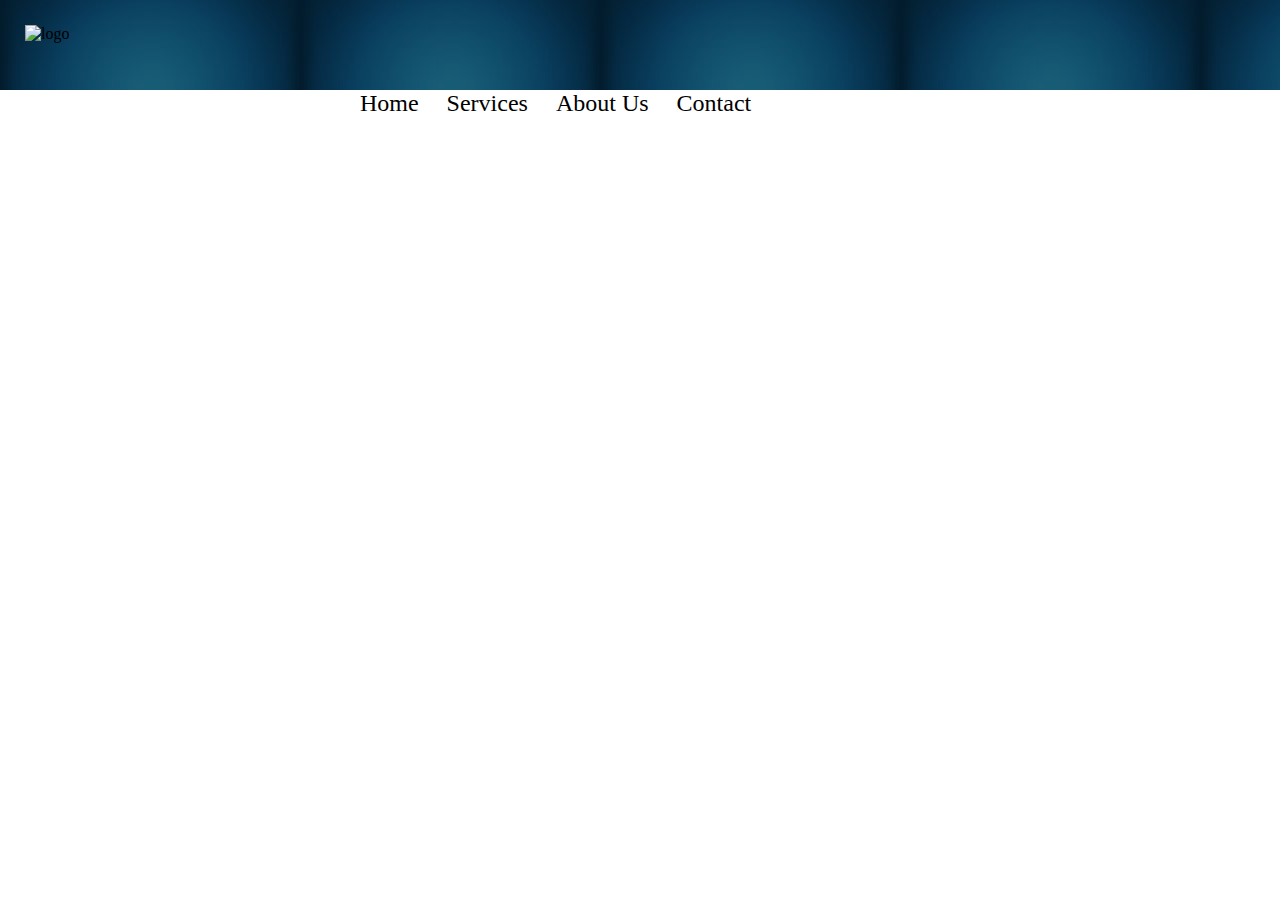
==== intex.html @ 15ef857d "start" ====
<html>
    <head>
        <title> Samsthithi</title>
        <link rel="stylesheet" href="./style.css">
    </head>
    <body>
        <header style="height: 80px;width: 200cm;padding: 5;">
            <img src="https://encrypted-tbn0.gstatic.com/images?q=tbn:ANd9GcSClb7zVeBE44CBdC0AmbSOzpnJiOnuClPv6g&usqp=CAU" alt="logo">
        </header>
            <header style="font-size: x-large;">

            <div class="main">
                
                <ul>
                    <li class="active"><a href="#">Home</a></li>
                    <li><a href="#">Services</a></li>
                    <li><a href="#">About Us</a></li>
                    <li><a href="#">Contact</a></li>
                </ul>
            </div>
        </header>
        
    
    </body>
</html>
---- style.css ----
*{
    margin: 0;
    padding: 0;
}
header{
    background-image:linear-gradient(rgba(0,0,0,0.5),rgba(0,0,0,0.5)), url(./images/images_header.jpg);
    height: auto;
    background-size: auto;
    text-decoration: double;
}
ul{
float: right;
margin-right: 10mm;
text-shadow: 0.5;
}
.main{
    max-width: 800px;
}
ul li{
    display: inline-block;
}
ul li a{
    text-decoration: none;
    color:black;
    padding: 10px;
    font-display: bold;
    transition: 0.8s ease;
    border: 1px solid transparent;
}
ul li a:hover{
background-color: rgb(249, 249, 250);
color: rgb(0, 0, 0);
}
img{
    padding: 20px;
}
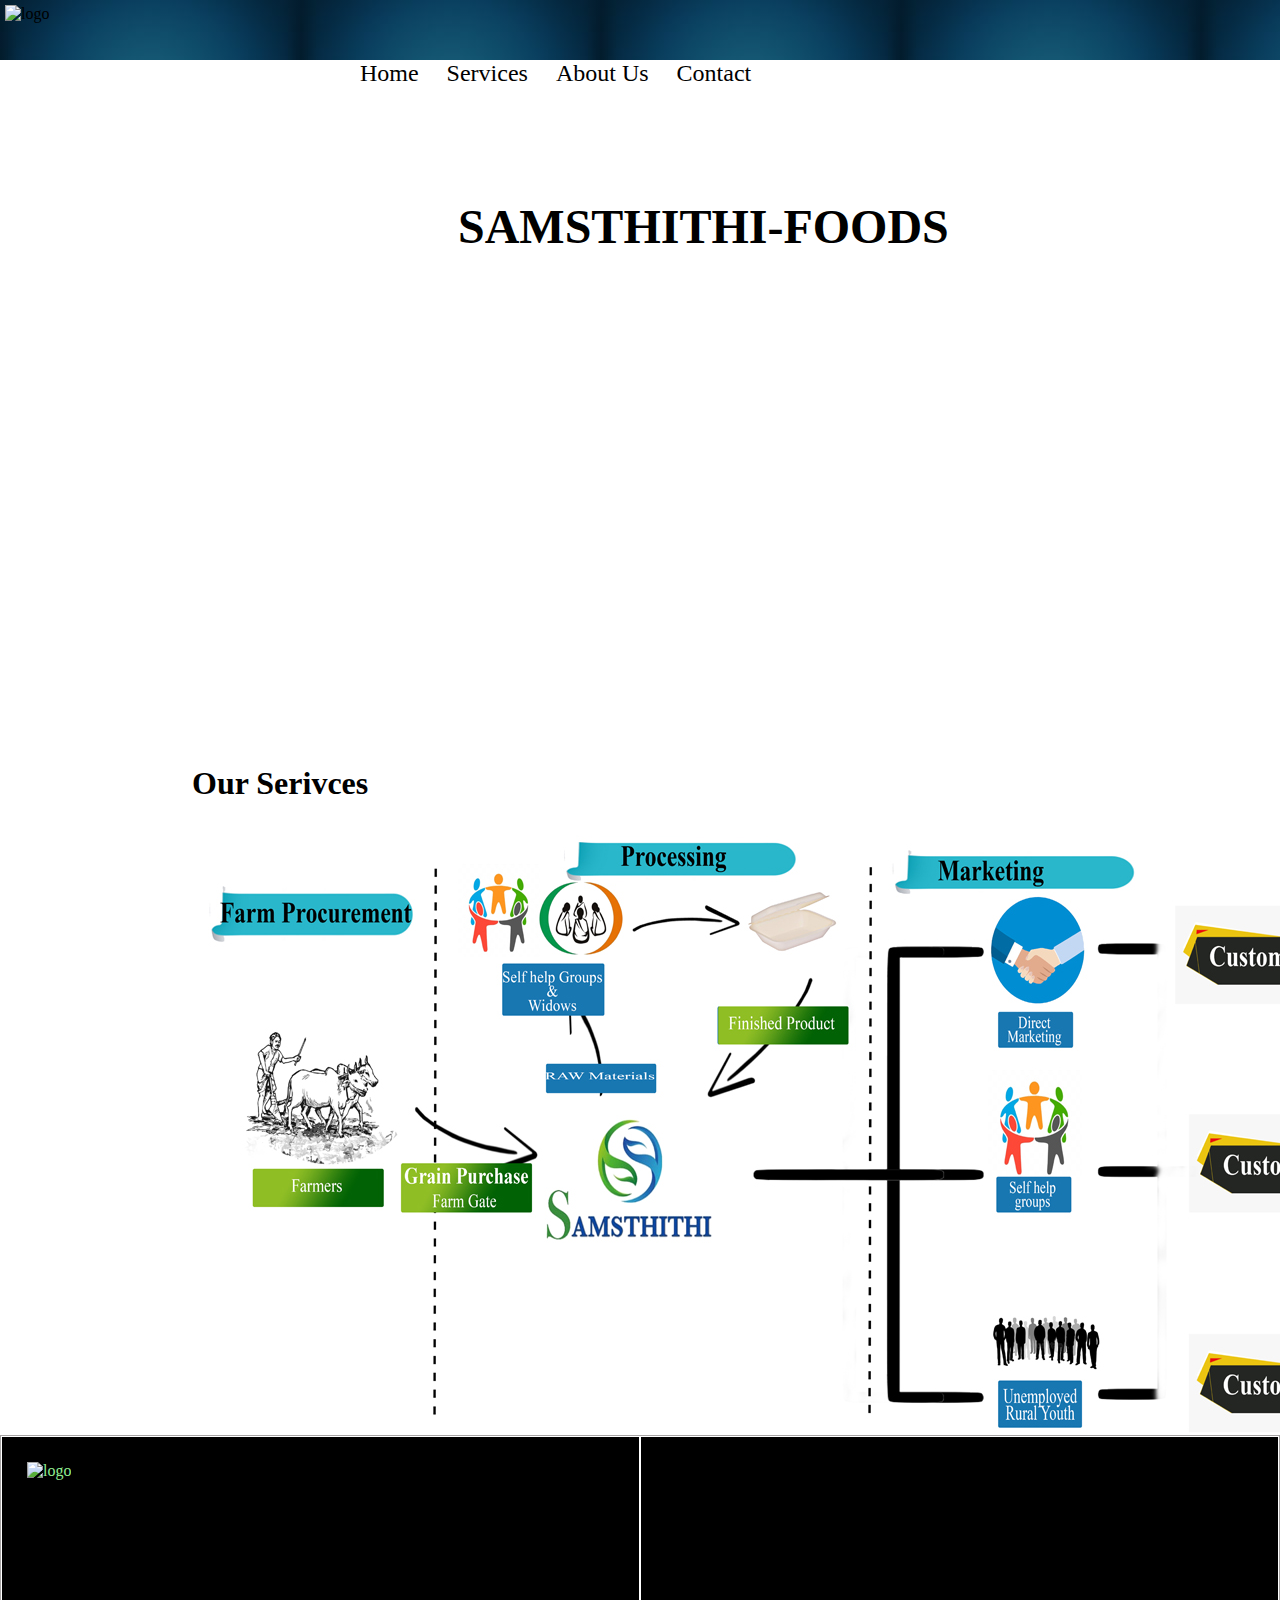
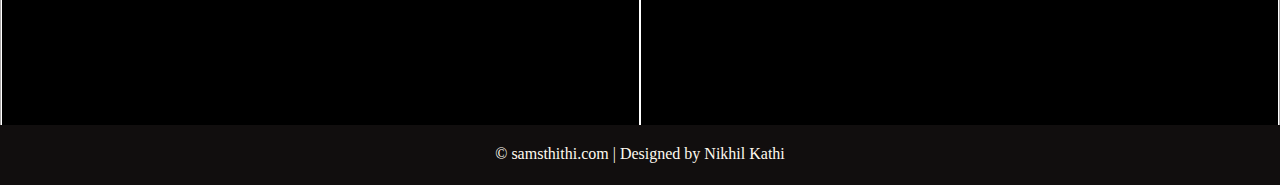
==== commit a16b513e: "okie" ====
--- a/intex.html
+++ b/intex.html
@@ -4,7 +4,7 @@
         <link rel="stylesheet" href="./style.css">
     </head>
     <body>
-        <header style="height: 80px;width: 200cm;padding: 5;">
+        <header style="height: 50px;padding: 5;">
             <img src="https://encrypted-tbn0.gstatic.com/images?q=tbn:ANd9GcSClb7zVeBE44CBdC0AmbSOzpnJiOnuClPv6g&usqp=CAU" alt="logo">
         </header>
             <header style="font-size: x-large;">
@@ -12,14 +12,49 @@
             <div class="main">
                 
                 <ul>
-                    <li class="active"><a href="#">Home</a></li>
-                    <li><a href="#">Services</a></li>
+                    <li class="active"><a href="#home">Home</a></li>
+                    <li><a href="#service">Services</a></li>
                     <li><a href="#">About Us</a></li>
                     <li><a href="#">Contact</a></li>
                 </ul>
             </div>
+        
+            <div id="home" class="title">
+                <h1 >SAMSTHITHI-FOODS</h1>
+            </div>
         </header>
         
+        <div class="slide_frame">
+            <div class="slide_images">
+                <div class="img_contanier">
+                    <img src="./images/scroll1.jpg" alt="">
+                </div>
+                <div class="img_contanier">
+                    <img src="./images/scroll2.jpg" alt="">
+                </div>    
+            </div>
+
+        </div>
+
+        <div id="service" class="services">
+            <h1 >
+                Our Serivces
+            </h1>
+        </div>
+        <div class="serviceimg">
+            <img src="./images/our service img.jpg" alt="">
+        </div>
+    <div class="footer">
+        <div class="fotter-content">
+            <div class="fotter-section about">
+            <img style="padding: 25px;" src="https://encrypted-tbn0.gstatic.com/images?q=tbn:ANd9GcSClb7zVeBE44CBdC0AmbSOzpnJiOnuClPv6g&usqp=CAU" alt="logo">
+            </div>
+            <div class="fotter-section contact"></div>
+        </div>
+        <div class="fotter-bottom">
+            &copy; samsthithi.com | Designed by Nikhil Kathi
+        </div>
+    </div>
     
     </body>
 </html>--- a/style.css
+++ b/style.css
@@ -2,11 +2,55 @@
     margin: 0;
     padding: 0;
 }
+html,body{
+    scroll-behavior: smooth;
+    height: 100%;
+}
 header{
     background-image:linear-gradient(rgba(0,0,0,0.5),rgba(0,0,0,0.5)), url(./images/images_header.jpg);
-    height: auto;
+    height:auto;
     background-size: auto;
     text-decoration: double;
+}
+.slideframe{
+    box-sizing: border-box;
+    overflow: hidden;
+    height: 100px;
+    margin-top: 30px;
+    /* position: fixed; */
+}
+@-webkit-keyframes slide_animation{
+    0% {left: 0px;}
+    10% {left: 0px;}
+    20% {left: 1000px;}
+    30% {left: 1000px;}
+    40% {left: 2000px;}
+    50% {left: 2000px;}
+    60% {left: 2000px;}
+    70% {left: 1000px;}
+    80% {left: 1000px;}
+    90% {left: 0px;}
+    100% {left: 0px;}
+}
+.slide_images{
+    /* display: flex; */
+    width: 50%;
+    height: 100px;
+    margin: 0 0 0 -1400px;
+    position: relative;
+    -webkit-animation-name: slide_animation;
+    -webkit-animation-duration: 10s;
+    -webkit-animation-iteration-count: infinite;
+    -webkit-animation-direction: alternate;
+    -webkit-animation-play-state: running;
+
+}
+.img_contanier{
+    margin-top: 50mm;
+    height: 200px;
+    width: 50px;
+    position: relative;
+    float:left;
 }
 ul{
 float: right;
@@ -28,9 +72,59 @@
     border: 1px solid transparent;
 }
 ul li a:hover{
-background-color: rgb(249, 249, 250);
-color: rgb(0, 0, 0);
+background-color: rgb(7, 7, 7);
+color: rgb(255, 255, 255);
 }
-img{
+/* img{
     padding: 20px;
-}+} */
+.title{
+    position: absolute;
+    top: 50mm;
+    size: 40px;
+    margin-right: 25%;
+    margin-left: 35%;
+    padding: 10px;
+}
+.services{
+  height: 70px;
+  width: 70%;
+  margin-top: 16cm;
+  margin-left: auto;
+  margin-right: auto;
+}
+
+.serviceimg{
+    position: relative;
+    /* display: block; */
+    width: 70%;
+    margin-right: auto;
+    margin-left: auto;
+
+}
+/* fotter */
+.footer{
+    background-color: black;
+    color: lightgreen;
+    height: 350px;
+    position: relative;
+}
+.footer .fotter-bottom{
+    background-color: rgb(17, 14, 14);
+    color: floralwhite;
+    text-align: center;
+    bottom: 0px;
+    height: 40px;
+    width: 100%;
+    position: absolute;
+    padding-top: 20px;
+}
+.footer .fotter-content{
+    border: 1px solid rgb(167, 164, 164);
+    height: 300px;
+    display: flex;
+}
+.footer .fotter-content .fotter-section{
+    flex: 1;
+    border: 1px solid white;
+}
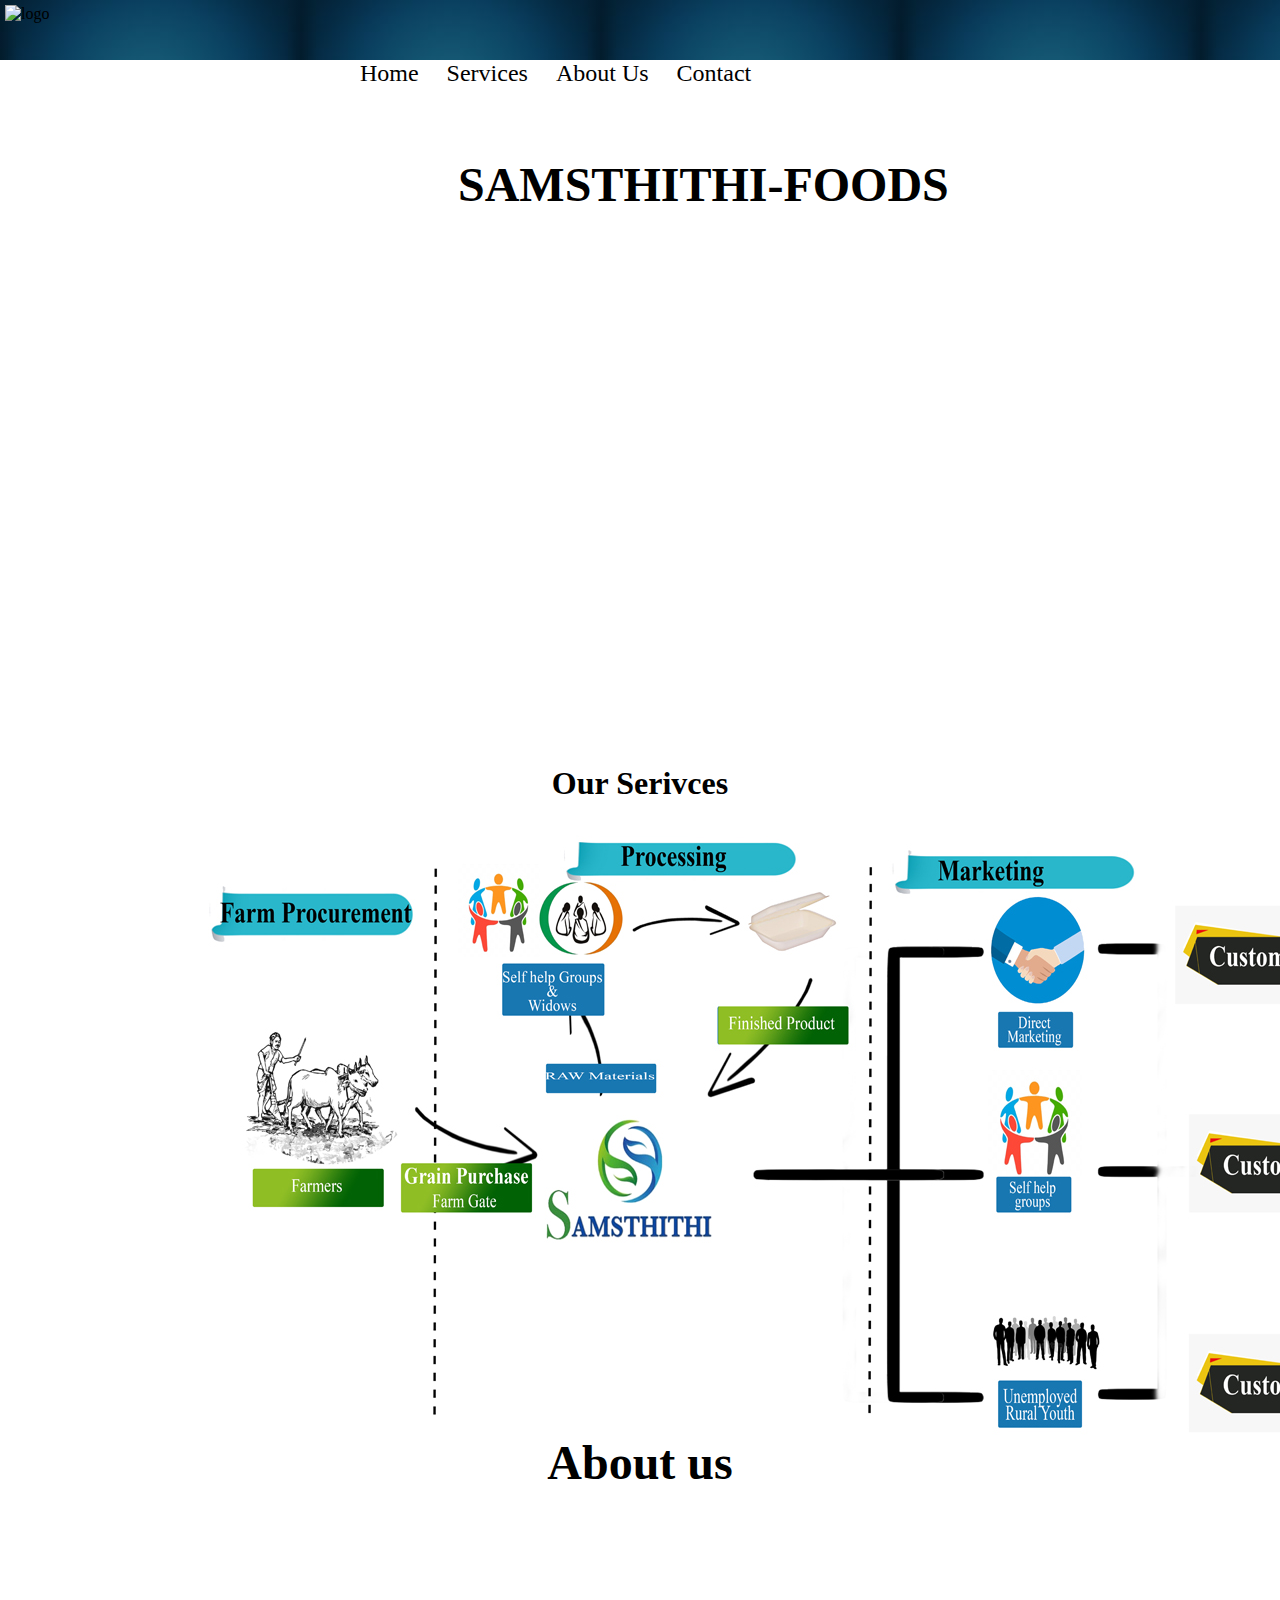
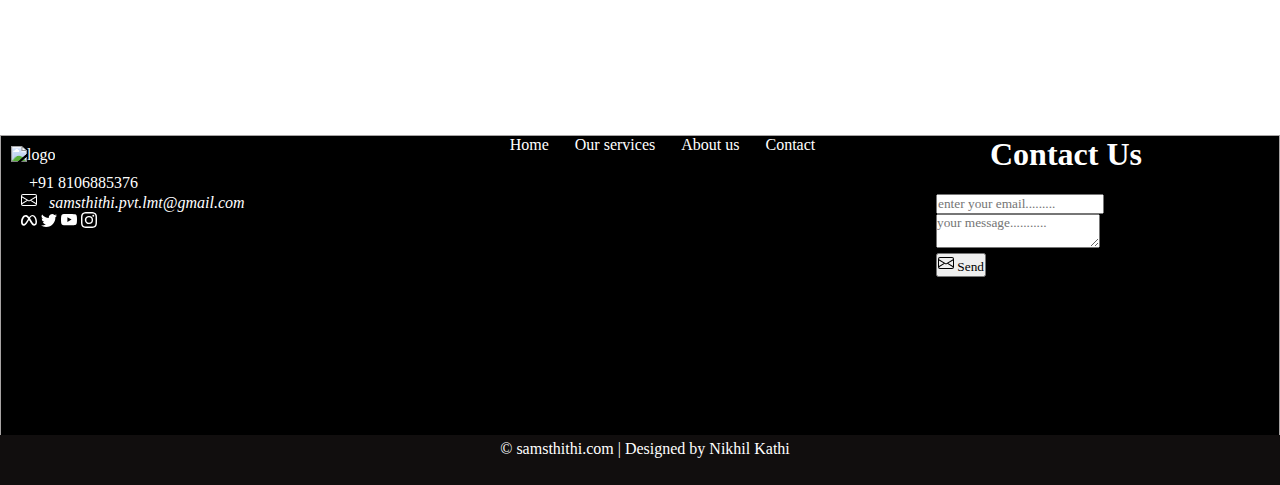
==== commit 119da19b: "okie" ====
--- a/intex.html
+++ b/intex.html
@@ -1,26 +1,27 @@
 <html>
     <head>
         <title> Samsthithi</title>
-        <link rel="stylesheet" href="./style.css">
+        <link rel="stylesheet" href="./style.css">     
+        <link rel="stylesheet" href="https://cdn.jsdelivr.net/npm/bootstrap@4.6.1/dist/css/bootstrap.min.css" integrity="sha384-zCbKRCUGaJDkqS1kPbPd7TveP5iyJE0EjAuZQTgFLD2ylzuqKfdKlfG/eSrtxUkn" crossorigin="anonymous">
     </head>
     <body>
         <header style="height: 50px;padding: 5;">
-            <img src="https://encrypted-tbn0.gstatic.com/images?q=tbn:ANd9GcSClb7zVeBE44CBdC0AmbSOzpnJiOnuClPv6g&usqp=CAU" alt="logo">
+            <img id="home" src="https://encrypted-tbn0.gstatic.com/images?q=tbn:ANd9GcSClb7zVeBE44CBdC0AmbSOzpnJiOnuClPv6g&usqp=CAU" alt="logo">
         </header>
-            <header style="font-size: x-large;">
+        <header style="font-size: x-large;">
 
             <div class="main">
                 
                 <ul>
                     <li class="active"><a href="#home">Home</a></li>
                     <li><a href="#service">Services</a></li>
-                    <li><a href="#">About Us</a></li>
-                    <li><a href="#">Contact</a></li>
+                    <li><a href="#about">About Us</a></li>
+                    <li><a href="#contact">Contact</a></li>
                 </ul>
             </div>
         
             <div id="home" class="title">
-                <h1 >SAMSTHITHI-FOODS</h1>
+                <h1 class="font-weight-bold" style="font-size: xxx-large;" >SAMSTHITHI-FOODS</h1>
             </div>
         </header>
         
@@ -44,17 +45,81 @@
         <div class="serviceimg">
             <img src="./images/our service img.jpg" alt="">
         </div>
-    <div class="footer">
+    <div id="about" class="about">
+        <h1 style="font-size: xxx-large;">About us</h1>
+        <p class="badge badge-primary text-wrap">
+            Problem: The problem with small scall business products is how to enter into bigger markets.
+        </p><br>
+        <p class="badge badge-primary text-wrap">
+            Their we are with the solution :- “bridge between small businesses and market”
+        </p>
+    </div>    
+
+        <!-- Fotter -->
+    <footer>
+    <div id="contact" class="footer">
         <div class="fotter-content">
             <div class="fotter-section about">
-            <img style="padding: 25px;" src="https://encrypted-tbn0.gstatic.com/images?q=tbn:ANd9GcSClb7zVeBE44CBdC0AmbSOzpnJiOnuClPv6g&usqp=CAU" alt="logo">
+            <img style="padding: 10px;" src="https://encrypted-tbn0.gstatic.com/images?q=tbn:ANd9GcSClb7zVeBE44CBdC0AmbSOzpnJiOnuClPv6g&usqp=CAU" alt="logo">
+            <div class="contacts-fotter">
+                <span><i class="fas fa-phone"> </i> &nbsp; +91 8106885376</span> <br>
+                <svg xmlns="http://www.w3.org/2000/svg" width="16" height="16" fill="currentColor" class="bi bi-envelope" viewBox="0 0 16 16">
+                    <path d="M0 4a2 2 0 0 1 2-2h12a2 2 0 0 1 2 2v8a2 2 0 0 1-2 2H2a2 2 0 0 1-2-2V4Zm2-1a1 1 0 0 0-1 1v.217l7 4.2 7-4.2V4a1 1 0 0 0-1-1H2Zm13 2.383-4.708 2.825L15 11.105V5.383Zm-.034 6.876-5.64-3.471L8 9.583l-1.326-.795-5.64 3.47A1 1 0 0 0 2 13h12a1 1 0 0 0 .966-.741ZM1 11.105l4.708-2.897L1 5.383v5.722Z"/>
+                  </svg>
+                <span><i class="bi bi-envelope"> &nbsp; samsthithi.pvt.lmt@gmail.com  </i> </span>
+                
+                <div class="social-media">
+                    <svg xmlns="http://www.w3.org/2000/svg" width="16" height="16" fill="currentColor" class="bi bi-meta" viewBox="0 0 16 16">
+                        <path fill-rule="evenodd" d="M8.217 5.243C9.145 3.988 10.171 3 11.483 3 13.96 3 16 6.153 16.001 9.907c0 2.29-.986 3.725-2.757 3.725-1.543 0-2.395-.866-3.924-3.424l-.667-1.123-.118-.197a54.944 54.944 0 0 0-.53-.877l-1.178 2.08c-1.673 2.925-2.615 3.541-3.923 3.541C1.086 13.632 0 12.217 0 9.973 0 6.388 1.995 3 4.598 3c.319 0 .625.039.924.122.31.086.611.22.913.407.577.359 1.154.915 1.782 1.714Zm1.516 2.224c-.252-.41-.494-.787-.727-1.133L9 6.326c.845-1.305 1.543-1.954 2.372-1.954 1.723 0 3.102 2.537 3.102 5.653 0 1.188-.39 1.877-1.195 1.877-.773 0-1.142-.51-2.61-2.87l-.937-1.565ZM4.846 4.756c.725.1 1.385.634 2.34 2.001A212.13 212.13 0 0 0 5.551 9.3c-1.357 2.126-1.826 2.603-2.581 2.603-.777 0-1.24-.682-1.24-1.9 0-2.602 1.298-5.264 2.846-5.264.091 0 .181.006.27.018Z"/>
+                      </svg>
+                      <svg xmlns="http://www.w3.org/2000/svg" width="16" height="16" fill="currentColor" class="bi bi-twitter" viewBox="0 0 16 16">
+                        <path d="M5.026 15c6.038 0 9.341-5.003 9.341-9.334 0-.14 0-.282-.006-.422A6.685 6.685 0 0 0 16 3.542a6.658 6.658 0 0 1-1.889.518 3.301 3.301 0 0 0 1.447-1.817 6.533 6.533 0 0 1-2.087.793A3.286 3.286 0 0 0 7.875 6.03a9.325 9.325 0 0 1-6.767-3.429 3.289 3.289 0 0 0 1.018 4.382A3.323 3.323 0 0 1 .64 6.575v.045a3.288 3.288 0 0 0 2.632 3.218 3.203 3.203 0 0 1-.865.115 3.23 3.23 0 0 1-.614-.057 3.283 3.283 0 0 0 3.067 2.277A6.588 6.588 0 0 1 .78 13.58a6.32 6.32 0 0 1-.78-.045A9.344 9.344 0 0 0 5.026 15z"/>
+                      </svg>
+                      <svg xmlns="http://www.w3.org/2000/svg" width="16" height="16" fill="currentColor" class="bi bi-youtube" viewBox="0 0 16 16">
+                        <path d="M8.051 1.999h.089c.822.003 4.987.033 6.11.335a2.01 2.01 0 0 1 1.415 1.42c.101.38.172.883.22 1.402l.01.104.022.26.008.104c.065.914.073 1.77.074 1.957v.075c-.001.194-.01 1.108-.082 2.06l-.008.105-.009.104c-.05.572-.124 1.14-.235 1.558a2.007 2.007 0 0 1-1.415 1.42c-1.16.312-5.569.334-6.18.335h-.142c-.309 0-1.587-.006-2.927-.052l-.17-.006-.087-.004-.171-.007-.171-.007c-1.11-.049-2.167-.128-2.654-.26a2.007 2.007 0 0 1-1.415-1.419c-.111-.417-.185-.986-.235-1.558L.09 9.82l-.008-.104A31.4 31.4 0 0 1 0 7.68v-.123c.002-.215.01-.958.064-1.778l.007-.103.003-.052.008-.104.022-.26.01-.104c.048-.519.119-1.023.22-1.402a2.007 2.007 0 0 1 1.415-1.42c.487-.13 1.544-.21 2.654-.26l.17-.007.172-.006.086-.003.171-.007A99.788 99.788 0 0 1 7.858 2h.193zM6.4 5.209v4.818l4.157-2.408L6.4 5.209z"/>
+                      </svg>
+                      <svg xmlns="http://www.w3.org/2000/svg" width="16" height="16" fill="currentColor" class="bi bi-instagram" viewBox="0 0 16 16">
+                        <path d="M8 0C5.829 0 5.556.01 4.703.048 3.85.088 3.269.222 2.76.42a3.917 3.917 0 0 0-1.417.923A3.927 3.927 0 0 0 .42 2.76C.222 3.268.087 3.85.048 4.7.01 5.555 0 5.827 0 8.001c0 2.172.01 2.444.048 3.297.04.852.174 1.433.372 1.942.205.526.478.972.923 1.417.444.445.89.719 1.416.923.51.198 1.09.333 1.942.372C5.555 15.99 5.827 16 8 16s2.444-.01 3.298-.048c.851-.04 1.434-.174 1.943-.372a3.916 3.916 0 0 0 1.416-.923c.445-.445.718-.891.923-1.417.197-.509.332-1.09.372-1.942C15.99 10.445 16 10.173 16 8s-.01-2.445-.048-3.299c-.04-.851-.175-1.433-.372-1.941a3.926 3.926 0 0 0-.923-1.417A3.911 3.911 0 0 0 13.24.42c-.51-.198-1.092-.333-1.943-.372C10.443.01 10.172 0 7.998 0h.003zm-.717 1.442h.718c2.136 0 2.389.007 3.232.046.78.035 1.204.166 1.486.275.373.145.64.319.92.599.28.28.453.546.598.92.11.281.24.705.275 1.485.039.843.047 1.096.047 3.231s-.008 2.389-.047 3.232c-.035.78-.166 1.203-.275 1.485a2.47 2.47 0 0 1-.599.919c-.28.28-.546.453-.92.598-.28.11-.704.24-1.485.276-.843.038-1.096.047-3.232.047s-2.39-.009-3.233-.047c-.78-.036-1.203-.166-1.485-.276a2.478 2.478 0 0 1-.92-.598 2.48 2.48 0 0 1-.6-.92c-.109-.281-.24-.705-.275-1.485-.038-.843-.046-1.096-.046-3.233 0-2.136.008-2.388.046-3.231.036-.78.166-1.204.276-1.486.145-.373.319-.64.599-.92.28-.28.546-.453.92-.598.282-.11.705-.24 1.485-.276.738-.034 1.024-.044 2.515-.045v.002zm4.988 1.328a.96.96 0 1 0 0 1.92.96.96 0 0 0 0-1.92zm-4.27 1.122a4.109 4.109 0 1 0 0 8.217 4.109 4.109 0 0 0 0-8.217zm0 1.441a2.667 2.667 0 1 1 0 5.334 2.667 2.667 0 0 1 0-5.334z"/>
+                      </svg>
+                    <!-- <a href="#"><i class="bi bi-meta"></i></a>
+                    <a href="#"><i class="fab fa-instagram"></i></a>
+                    <a href="#"><i class="fab fa-twitter"></i></a>
+                    <a href="#"><i class="fab fa-youtube"></i></a> -->
+                </div>
             </div>
-            <div class="fotter-section contact"></div>
+            </div>
+
+            <div class="fotter-section menu">
+                <ul class="list-group">
+                    <li><a href="#home"></a>Home</li>
+                    <li><a href="#service"></a>Our services</li>
+                    <li><a href="#about"></a>About us</li>
+                    <li><a href="#contact"></a>Contact</li>
+                </ul>
+            </div>
+            <div class="fotter-section contact">
+                <h1>Contact Us</h1>
+                <br>
+                <form action="index.html" method="post" class="form-feedback">
+                    <input type="email" name="email" class="form-control-lg" placeholder="enter your email........."><br>
+                    <textarea name="message" class="form-control-lg" placeholder="your message..........."></textarea><br>
+                    <button type="submit" class="btn btn-success">
+                        <svg xmlns="http://www.w3.org/2000/svg" width="16" height="16" fill="currentColor" class="bi bi-envelope" viewBox="0 0 16 16">
+                            <path d="M0 4a2 2 0 0 1 2-2h12a2 2 0 0 1 2 2v8a2 2 0 0 1-2 2H2a2 2 0 0 1-2-2V4Zm2-1a1 1 0 0 0-1 1v.217l7 4.2 7-4.2V4a1 1 0 0 0-1-1H2Zm13 2.383-4.708 2.825L15 11.105V5.383Zm-.034 6.876-5.64-3.471L8 9.583l-1.326-.795-5.64 3.47A1 1 0 0 0 2 13h12a1 1 0 0 0 .966-.741ZM1 11.105l4.708-2.897L1 5.383v5.722Z"/>
+                          </svg>
+                        <i class="bi bi-envelope"></i>
+                        Send
+                    </button>
+
+                </form>
+            </div>
+
         </div>
         <div class="fotter-bottom">
             &copy; samsthithi.com | Designed by Nikhil Kathi
         </div>
     </div>
+</footer>
     
     </body>
 </html>--- a/style.css
+++ b/style.css
@@ -1,6 +1,7 @@
 *{
     margin: 0;
     padding: 0;
+    font-family: Playfair Display;
 }
 html,body{
     scroll-behavior: smooth;
@@ -80,7 +81,7 @@
 } */
 .title{
     position: absolute;
-    top: 50mm;
+    top: 39mm;
     size: 40px;
     margin-right: 25%;
     margin-left: 35%;
@@ -102,29 +103,71 @@
     margin-left: auto;
 
 }
+.about{
+    height: 300px;
+    margin-left: auto;
+    margin-right: auto;
+    width: auto;
+}
+.about p{
+
+padding: 10px;
+text-align: center;
+color: rgb(255, 255, 255);
+box-sizing: border-box solid black;
+
+}
+.about h1{
+    margin-left: auto;
+    margin-right: auto;
+    width: fit-content;  
+}
 /* fotter */
 .footer{
     background-color: black;
-    color: lightgreen;
+    color: white;
     height: 350px;
+    bottom: 0;
     position: relative;
 }
 .footer .fotter-bottom{
     background-color: rgb(17, 14, 14);
-    color: floralwhite;
+    /* color: floralwhite; */
     text-align: center;
     bottom: 0px;
     height: 40px;
     width: 100%;
     position: absolute;
-    padding-top: 20px;
+    padding: 5px;
 }
+
 .footer .fotter-content{
     border: 1px solid rgb(167, 164, 164);
     height: 300px;
     display: flex;
 }
+h1{
+    text-align: center;
+    
+}
+.form-feedback{
+    margin-left: 5rem;
+    size: 25px;
+    padding: 3px;
+    
+}
+.form-feedback button{
+    margin-top: 5px;
+}
+.contacts-fotter{
+    margin-left: 20px;
+}
+.footer .fotter-section contact .text-input contact-input{
+height: 10px;
+width: 100px;
+margin-left: 20px;
+}
 .footer .fotter-content .fotter-section{
     flex: 1;
-    border: 1px solid white;
+    /* border: 1px solid white; */
 }
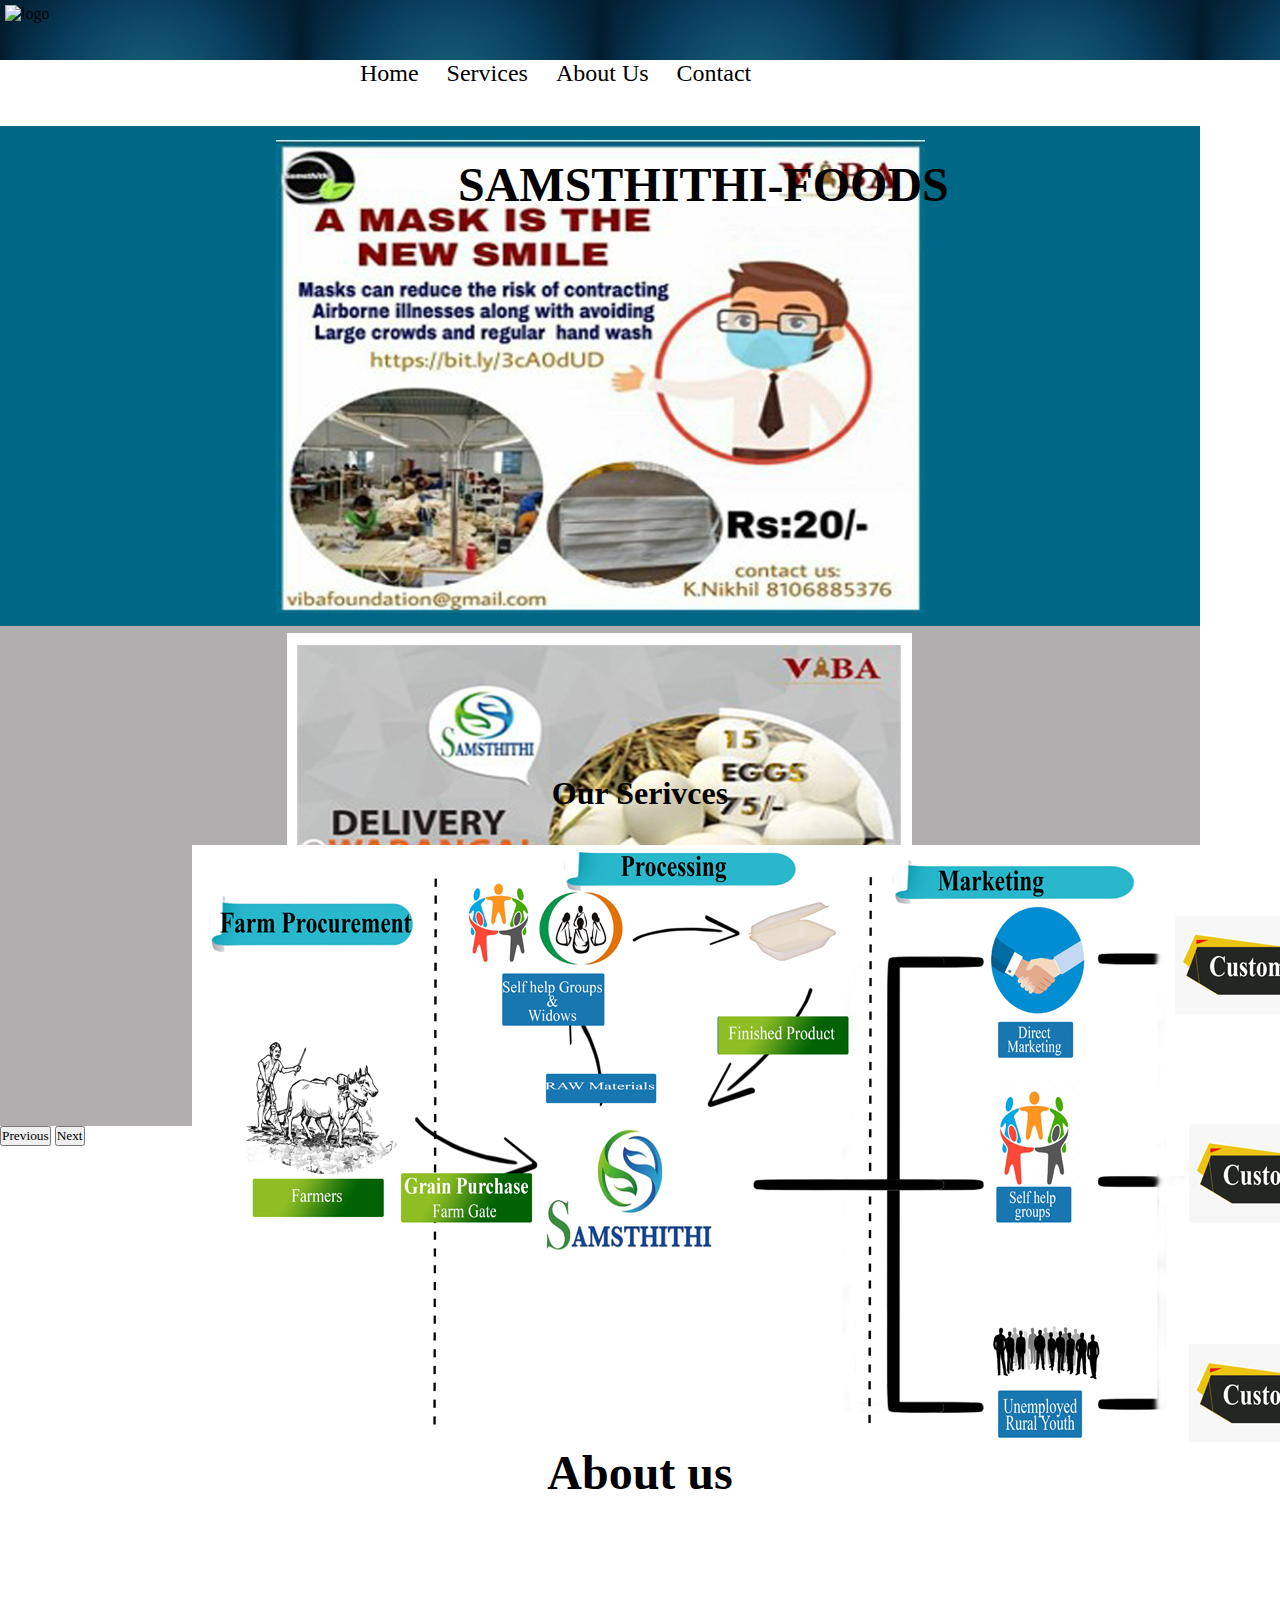
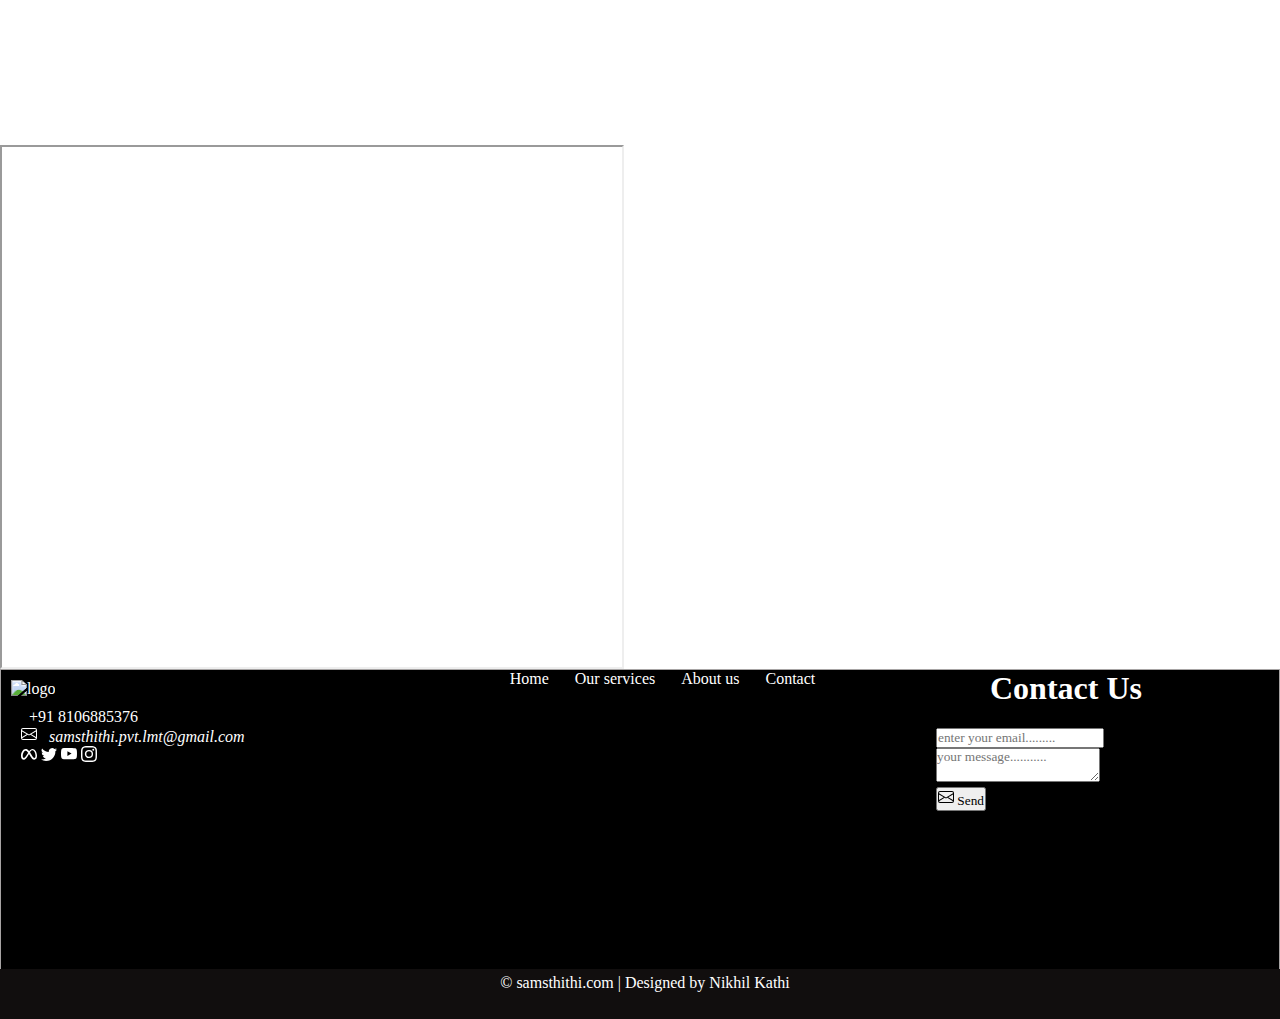
==== commit b54a006f: "okie" ====
--- a/intex.html
+++ b/intex.html
@@ -1,15 +1,22 @@
 <html>
     <head>
         <title> Samsthithi</title>
-        <link rel="stylesheet" href="./style.css">     
+        <link rel="stylesheet" href="./style.css"> 
+        <script src="https://cdn.jsdelivr.net/npm/jquery@3.5.1/dist/jquery.slim.min.js" integrity="sha384-DfXdz2htPH0lsSSs5nCTpuj/zy4C+OGpamoFVy38MVBnE+IbbVYUew+OrCXaRkfj" crossorigin="anonymous"></script>
+<script src="https://cdn.jsdelivr.net/npm/bootstrap@4.6.1/dist/js/bootstrap.bundle.min.js" integrity="sha384-fQybjgWLrvvRgtW6bFlB7jaZrFsaBXjsOMm/tB9LTS58ONXgqbR9W8oWht/amnpF" crossorigin="anonymous"></script>
         <link rel="stylesheet" href="https://cdn.jsdelivr.net/npm/bootstrap@4.6.1/dist/css/bootstrap.min.css" integrity="sha384-zCbKRCUGaJDkqS1kPbPd7TveP5iyJE0EjAuZQTgFLD2ylzuqKfdKlfG/eSrtxUkn" crossorigin="anonymous">
     </head>
     <body>
+        <div class="container-fluid">
+            <div class="row">
+                <div class="col-md-12">
+
+                   
         <header style="height: 50px;padding: 5;">
             <img id="home" src="https://encrypted-tbn0.gstatic.com/images?q=tbn:ANd9GcSClb7zVeBE44CBdC0AmbSOzpnJiOnuClPv6g&usqp=CAU" alt="logo">
         </header>
         <header style="font-size: x-large;">
-
+            
             <div class="main">
                 
                 <ul>
@@ -19,13 +26,51 @@
                     <li><a href="#contact">Contact</a></li>
                 </ul>
             </div>
-        
-            <div id="home" class="title">
-                <h1 class="font-weight-bold" style="font-size: xxx-large;" >SAMSTHITHI-FOODS</h1>
+        </header>
+    </div>
+</div>
+</div>
+    <div class="homepage" style="margin-top: 30px; height: 80;">
+        <div id="home" class="title">
+      <h1 class="font-weight-bold"  style="font-size: xxx-large;" >SAMSTHITHI-FOODS</h1>
+        </div>
+        <div class="container">
+            <div class="row">
+                <div class="col-lg-12">
+                    <div id="carouselExampleIndicators" class="carousel slide" data-ride="carousel">
+                        <ol class="carousel-indicators">
+                          <li data-target="#carouselExampleIndicators" data-slide-to="0" class="active"></li>
+                          <li data-target="#carouselExampleIndicators" data-slide-to="1"></li>
+                        </ol>
+                        <div class="row">
+                            <div class="col-sm-12 col-md-12 mt-5">
+                                <div class="carousel-inner mt-5">
+                                    <div class="carousel-item active">
+                                      <img src="./images/scrol_1.jpg" class="h-40 w-80" alt="...">
+                                    </div>
+                                    <div class="carousel-item ">
+                                      <img src="./images/scrol_2.jpg" class="h-40 w-80" alt="...">
+                                    </div>
+                                    
+                                  </div>
+                                  <button class="carousel-control-prev" type="button" data-target="#carouselExampleIndicators" data-slide="prev">
+                                    <span class="carousel-control-prev-icon" aria-hidden="true"></span>
+                                    <span class="sr-only">Previous</span>
+                                  </button>
+                                  <button class="carousel-control-next" type="button" data-target="#carouselExampleIndicators" data-slide="next">
+                                    <span class="carousel-control-next-icon" aria-hidden="true"></span>
+                                    <span class="sr-only">Next</span>
+                                  </button>
+
+                            </div>
+                        </div>
+                      </div>
+                </div>
             </div>
-        </header>
-        
-        <div class="slide_frame">
+        </div>
+    </div>
+       
+        <!-- <div class="slide_frame">
             <div class="slide_images">
                 <div class="img_contanier">
                     <img src="./images/scroll1.jpg" alt="">
@@ -34,30 +79,46 @@
                     <img src="./images/scroll2.jpg" alt="">
                 </div>    
             </div>
-
+        </div>         -->
+            
+        <div class="contanier">
+            <div class="row">
+                <div class="col-md-12">
+                    <div id="service" class="services">
+                        <h1 >
+                            Our Serivces
+                        </h1>
+                    </div>
+                    <div class="serviceimg">
+                        <img src="./images/our service img.jpg" alt="">
+                    </div>
+                </div>
+            </div>
         </div>
-
-        <div id="service" class="services">
-            <h1 >
-                Our Serivces
-            </h1>
+        
+        <div class="container">
+            <div class="row">
+                <div class="col-lg-6">
+                    <div id="about" class="about">
+                        <h1 style="font-size: xxx-large;">About us</h1>
+                        <p class="badge badge-primary text-wrap">
+                            Problem: The problem with small scall business products is how to enter into bigger markets.
+                        </p><br>
+                        <p class="badge badge-primary text-wrap">
+                            Their we are with the solution :- “bridge between small businesses and market”
+                        </p>
+                    </div>
+                </div>
+                <div class="col-md-6">
+                    <iframe src="https://www.google.com/maps/embed?pb=!1m18!1m12!1m3!1d3796.91197734836!2d79.6128989148037!3d17.889568987779576!2m3!1f0!2f0!3f0!3m2!1i1024!2i768!4f13.1!3m3!1m2!1s0x3a335bb7bfffffff%3A0xf73385c878f5dddd!2sVAAGDEVI%20INCUBATION%20AND%20BUSINESS%20ACCELERATOR!5e0!3m2!1sen!2sin!4v1645510245902!5m2!1sen!2sin" width="600" height="500" style="padding: 10px;" allowfullscreen="" loading="lazy"></iframe>
+                </div>
+            </div>
         </div>
-        <div class="serviceimg">
-            <img src="./images/our service img.jpg" alt="">
-        </div>
-    <div id="about" class="about">
-        <h1 style="font-size: xxx-large;">About us</h1>
-        <p class="badge badge-primary text-wrap">
-            Problem: The problem with small scall business products is how to enter into bigger markets.
-        </p><br>
-        <p class="badge badge-primary text-wrap">
-            Their we are with the solution :- “bridge between small businesses and market”
-        </p>
-    </div>    
+       
 
         <!-- Fotter -->
     <footer>
-    <div id="contact" class="footer">
+    <div id="contact" class="footer mt-5">
         <div class="fotter-content">
             <div class="fotter-section about">
             <img style="padding: 10px;" src="https://encrypted-tbn0.gstatic.com/images?q=tbn:ANd9GcSClb7zVeBE44CBdC0AmbSOzpnJiOnuClPv6g&usqp=CAU" alt="logo">
@@ -81,11 +142,11 @@
                       <svg xmlns="http://www.w3.org/2000/svg" width="16" height="16" fill="currentColor" class="bi bi-instagram" viewBox="0 0 16 16">
                         <path d="M8 0C5.829 0 5.556.01 4.703.048 3.85.088 3.269.222 2.76.42a3.917 3.917 0 0 0-1.417.923A3.927 3.927 0 0 0 .42 2.76C.222 3.268.087 3.85.048 4.7.01 5.555 0 5.827 0 8.001c0 2.172.01 2.444.048 3.297.04.852.174 1.433.372 1.942.205.526.478.972.923 1.417.444.445.89.719 1.416.923.51.198 1.09.333 1.942.372C5.555 15.99 5.827 16 8 16s2.444-.01 3.298-.048c.851-.04 1.434-.174 1.943-.372a3.916 3.916 0 0 0 1.416-.923c.445-.445.718-.891.923-1.417.197-.509.332-1.09.372-1.942C15.99 10.445 16 10.173 16 8s-.01-2.445-.048-3.299c-.04-.851-.175-1.433-.372-1.941a3.926 3.926 0 0 0-.923-1.417A3.911 3.911 0 0 0 13.24.42c-.51-.198-1.092-.333-1.943-.372C10.443.01 10.172 0 7.998 0h.003zm-.717 1.442h.718c2.136 0 2.389.007 3.232.046.78.035 1.204.166 1.486.275.373.145.64.319.92.599.28.28.453.546.598.92.11.281.24.705.275 1.485.039.843.047 1.096.047 3.231s-.008 2.389-.047 3.232c-.035.78-.166 1.203-.275 1.485a2.47 2.47 0 0 1-.599.919c-.28.28-.546.453-.92.598-.28.11-.704.24-1.485.276-.843.038-1.096.047-3.232.047s-2.39-.009-3.233-.047c-.78-.036-1.203-.166-1.485-.276a2.478 2.478 0 0 1-.92-.598 2.48 2.48 0 0 1-.6-.92c-.109-.281-.24-.705-.275-1.485-.038-.843-.046-1.096-.046-3.233 0-2.136.008-2.388.046-3.231.036-.78.166-1.204.276-1.486.145-.373.319-.64.599-.92.28-.28.546-.453.92-.598.282-.11.705-.24 1.485-.276.738-.034 1.024-.044 2.515-.045v.002zm4.988 1.328a.96.96 0 1 0 0 1.92.96.96 0 0 0 0-1.92zm-4.27 1.122a4.109 4.109 0 1 0 0 8.217 4.109 4.109 0 0 0 0-8.217zm0 1.441a2.667 2.667 0 1 1 0 5.334 2.667 2.667 0 0 1 0-5.334z"/>
                       </svg>
-                    <!-- <a href="#"><i class="bi bi-meta"></i></a>
+                    <a href="#"><i class="bi bi-meta"></i></a>
                     <a href="#"><i class="fab fa-instagram"></i></a>
                     <a href="#"><i class="fab fa-twitter"></i></a>
-                    <a href="#"><i class="fab fa-youtube"></i></a> -->
-                </div>
+                    <a href="#"><i class="fab fa-youtube"></i></a>
+        </div>
             </div>
             </div>
 
@@ -118,8 +179,8 @@
         <div class="fotter-bottom">
             &copy; samsthithi.com | Designed by Nikhil Kathi
         </div>
-    </div>
-</footer>
-    
-    </body>
+        </div>
+    </footer>
+ 
+</body>
 </html>--- a/style.css
+++ b/style.css
@@ -13,12 +13,15 @@
     background-size: auto;
     text-decoration: double;
 }
-.slideframe{
+.homepage{
+    margin-top: 20px;
+}
+/* .slideframe{
     box-sizing: border-box;
     overflow: hidden;
-    height: 100px;
+    height: 50px;
     margin-top: 30px;
-    /* position: fixed; */
+    position: fixed;
 }
 @-webkit-keyframes slide_animation{
     0% {left: 0px;}
@@ -34,7 +37,7 @@
     100% {left: 0px;}
 }
 .slide_images{
-    /* display: flex; */
+    display: flex;
     width: 50%;
     height: 100px;
     margin: 0 0 0 -1400px;
@@ -52,7 +55,7 @@
     width: 50px;
     position: relative;
     float:left;
-}
+} */
 ul{
 float: right;
 margin-right: 10mm;
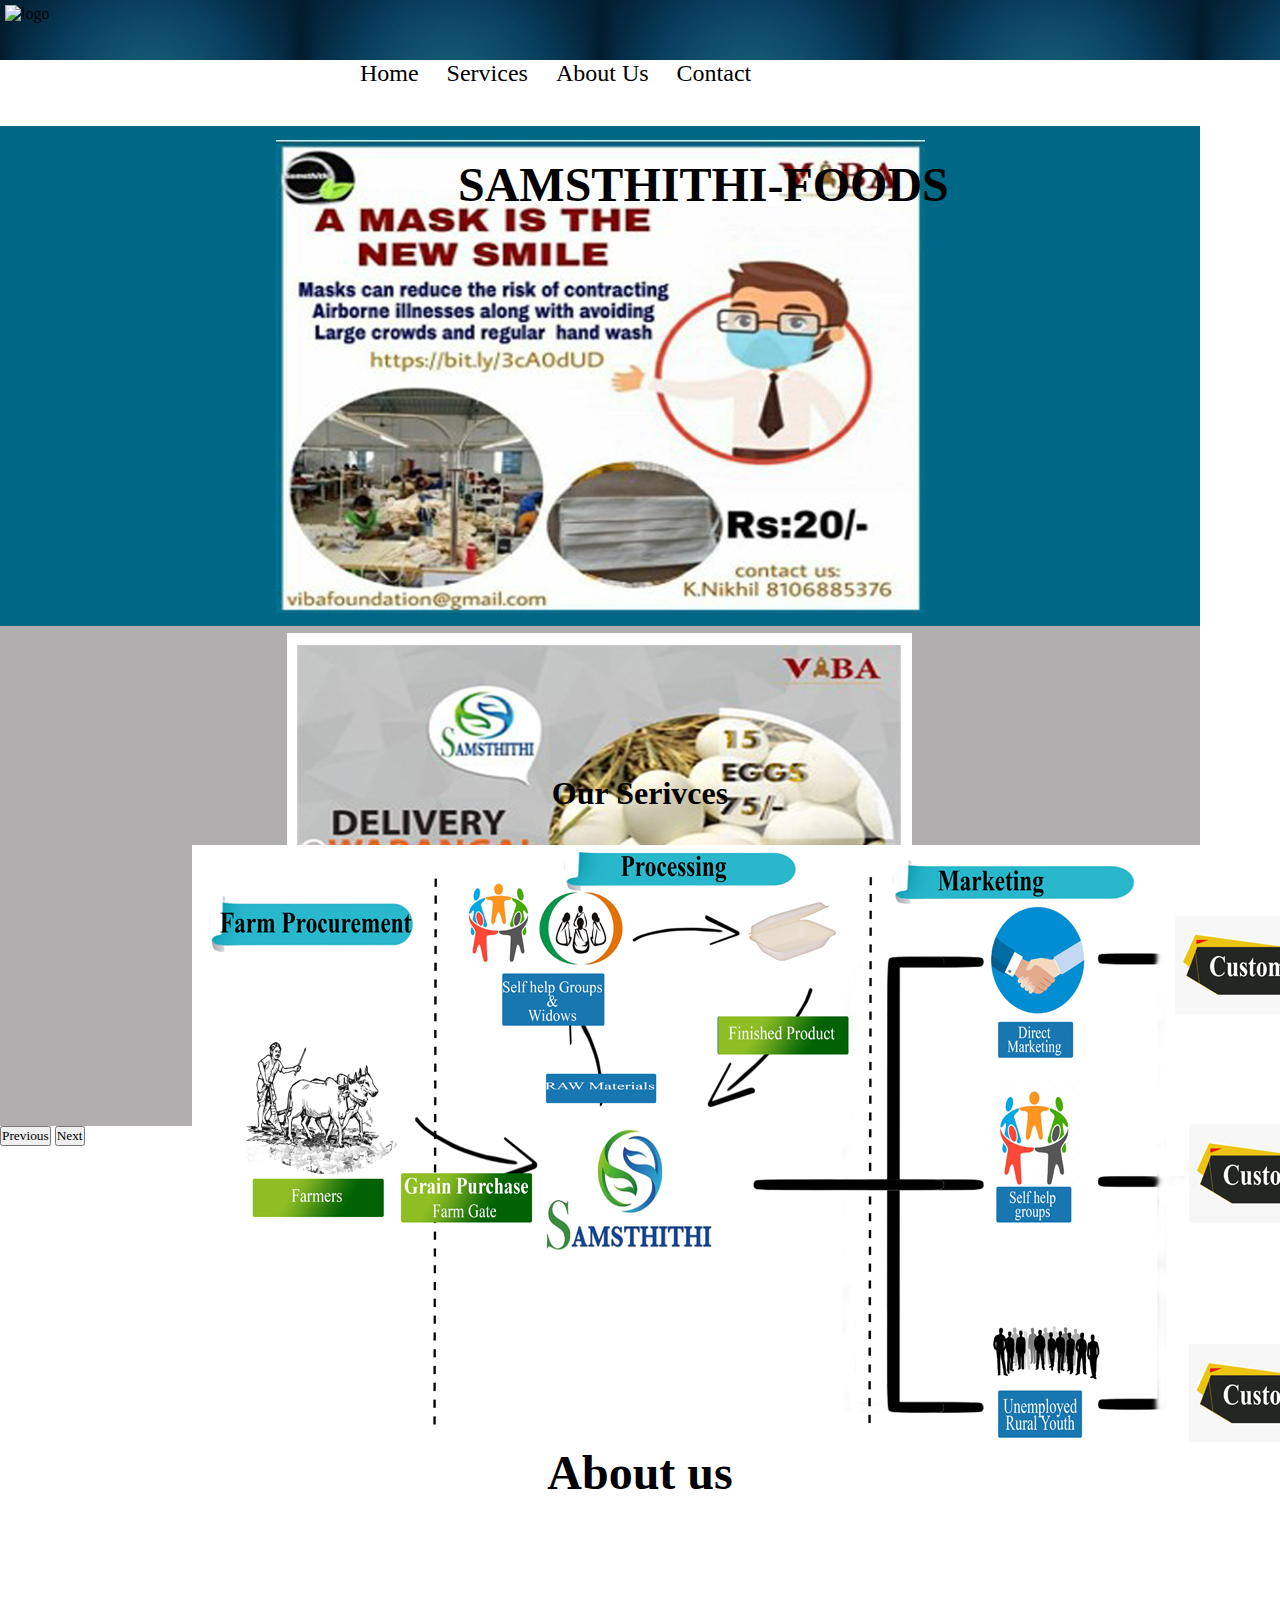
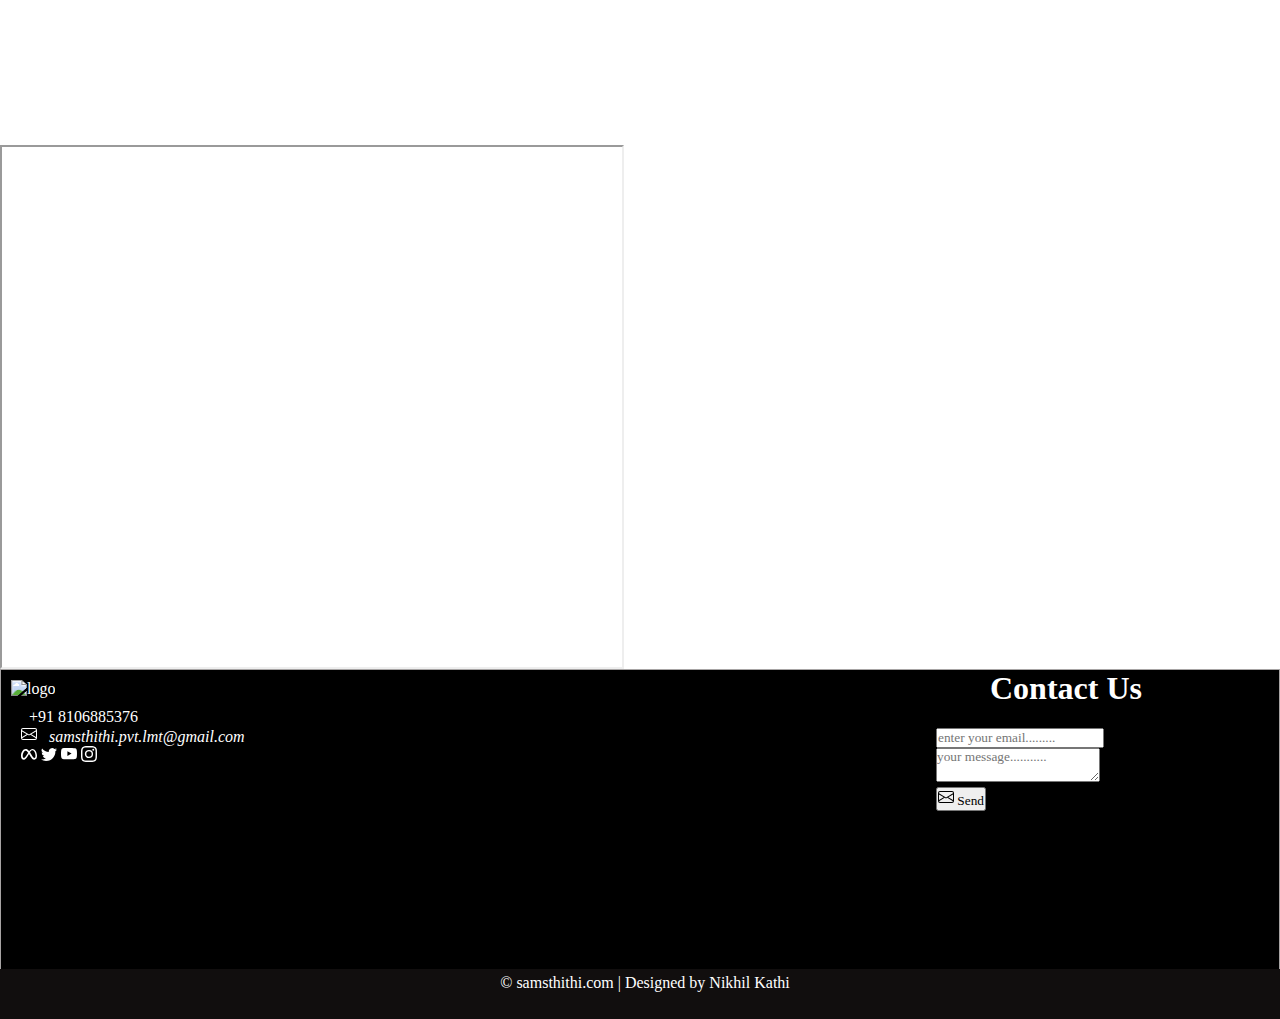
==== commit d2bc8b45: "okie" ====
--- a/intex.html
+++ b/intex.html
@@ -36,7 +36,7 @@
         </div>
         <div class="container">
             <div class="row">
-                <div class="col-lg-12">
+                <div class="col-sm-12 col-md-12 col-lg-12">
                     <div id="carouselExampleIndicators" class="carousel slide" data-ride="carousel">
                         <ol class="carousel-indicators">
                           <li data-target="#carouselExampleIndicators" data-slide-to="0" class="active"></li>
@@ -95,9 +95,9 @@
                 </div>
             </div>
         </div>
-        
+        <!-- aboutus -->
         <div class="container">
-            <div class="row">
+            <div class="row mt-5">
                 <div class="col-lg-6">
                     <div id="about" class="about">
                         <h1 style="font-size: xxx-large;">About us</h1>
@@ -118,8 +118,8 @@
 
         <!-- Fotter -->
     <footer>
-    <div id="contact" class="footer mt-5">
-        <div class="fotter-content">
+        <div id="contact" class="footer mt-5">
+            <div class="fotter-content">
             <div class="fotter-section about">
             <img style="padding: 10px;" src="https://encrypted-tbn0.gstatic.com/images?q=tbn:ANd9GcSClb7zVeBE44CBdC0AmbSOzpnJiOnuClPv6g&usqp=CAU" alt="logo">
             <div class="contacts-fotter">
@@ -146,24 +146,16 @@
                     <a href="#"><i class="fab fa-instagram"></i></a>
                     <a href="#"><i class="fab fa-twitter"></i></a>
                     <a href="#"><i class="fab fa-youtube"></i></a>
-        </div>
+                </div>
             </div>
             </div>
-
-            <div class="fotter-section menu">
-                <ul class="list-group">
-                    <li><a href="#home"></a>Home</li>
-                    <li><a href="#service"></a>Our services</li>
-                    <li><a href="#about"></a>About us</li>
-                    <li><a href="#contact"></a>Contact</li>
-                </ul>
-            </div>
+            <div class="fotter-section menu"></div>
             <div class="fotter-section contact">
                 <h1>Contact Us</h1>
                 <br>
                 <form action="index.html" method="post" class="form-feedback">
-                    <input type="email" name="email" class="form-control-lg" placeholder="enter your email........."><br>
-                    <textarea name="message" class="form-control-lg" placeholder="your message..........."></textarea><br>
+                    <input type="email" name="email" class="form-control-m" placeholder="enter your email........."><br>
+                    <textarea name="message" class="form-control-m" placeholder="your message..........."></textarea><br>
                     <button type="submit" class="btn btn-success">
                         <svg xmlns="http://www.w3.org/2000/svg" width="16" height="16" fill="currentColor" class="bi bi-envelope" viewBox="0 0 16 16">
                             <path d="M0 4a2 2 0 0 1 2-2h12a2 2 0 0 1 2 2v8a2 2 0 0 1-2 2H2a2 2 0 0 1-2-2V4Zm2-1a1 1 0 0 0-1 1v.217l7 4.2 7-4.2V4a1 1 0 0 0-1-1H2Zm13 2.383-4.708 2.825L15 11.105V5.383Zm-.034 6.876-5.64-3.471L8 9.583l-1.326-.795-5.64 3.47A1 1 0 0 0 2 13h12a1 1 0 0 0 .966-.741ZM1 11.105l4.708-2.897L1 5.383v5.722Z"/>
@@ -175,11 +167,11 @@
                 </form>
             </div>
 
-        </div>
-        <div class="fotter-bottom">
+            </div>
+            <div class="fotter-bottom">
             &copy; samsthithi.com | Designed by Nikhil Kathi
-        </div>
-        </div>
+            </div>
+            </div>
     </footer>
  
 </body>
--- a/style.css
+++ b/style.css
@@ -172,5 +172,5 @@
 }
 .footer .fotter-content .fotter-section{
     flex: 1;
-    /* border: 1px solid white; */
+    border: 1px solid white transparent;
 }
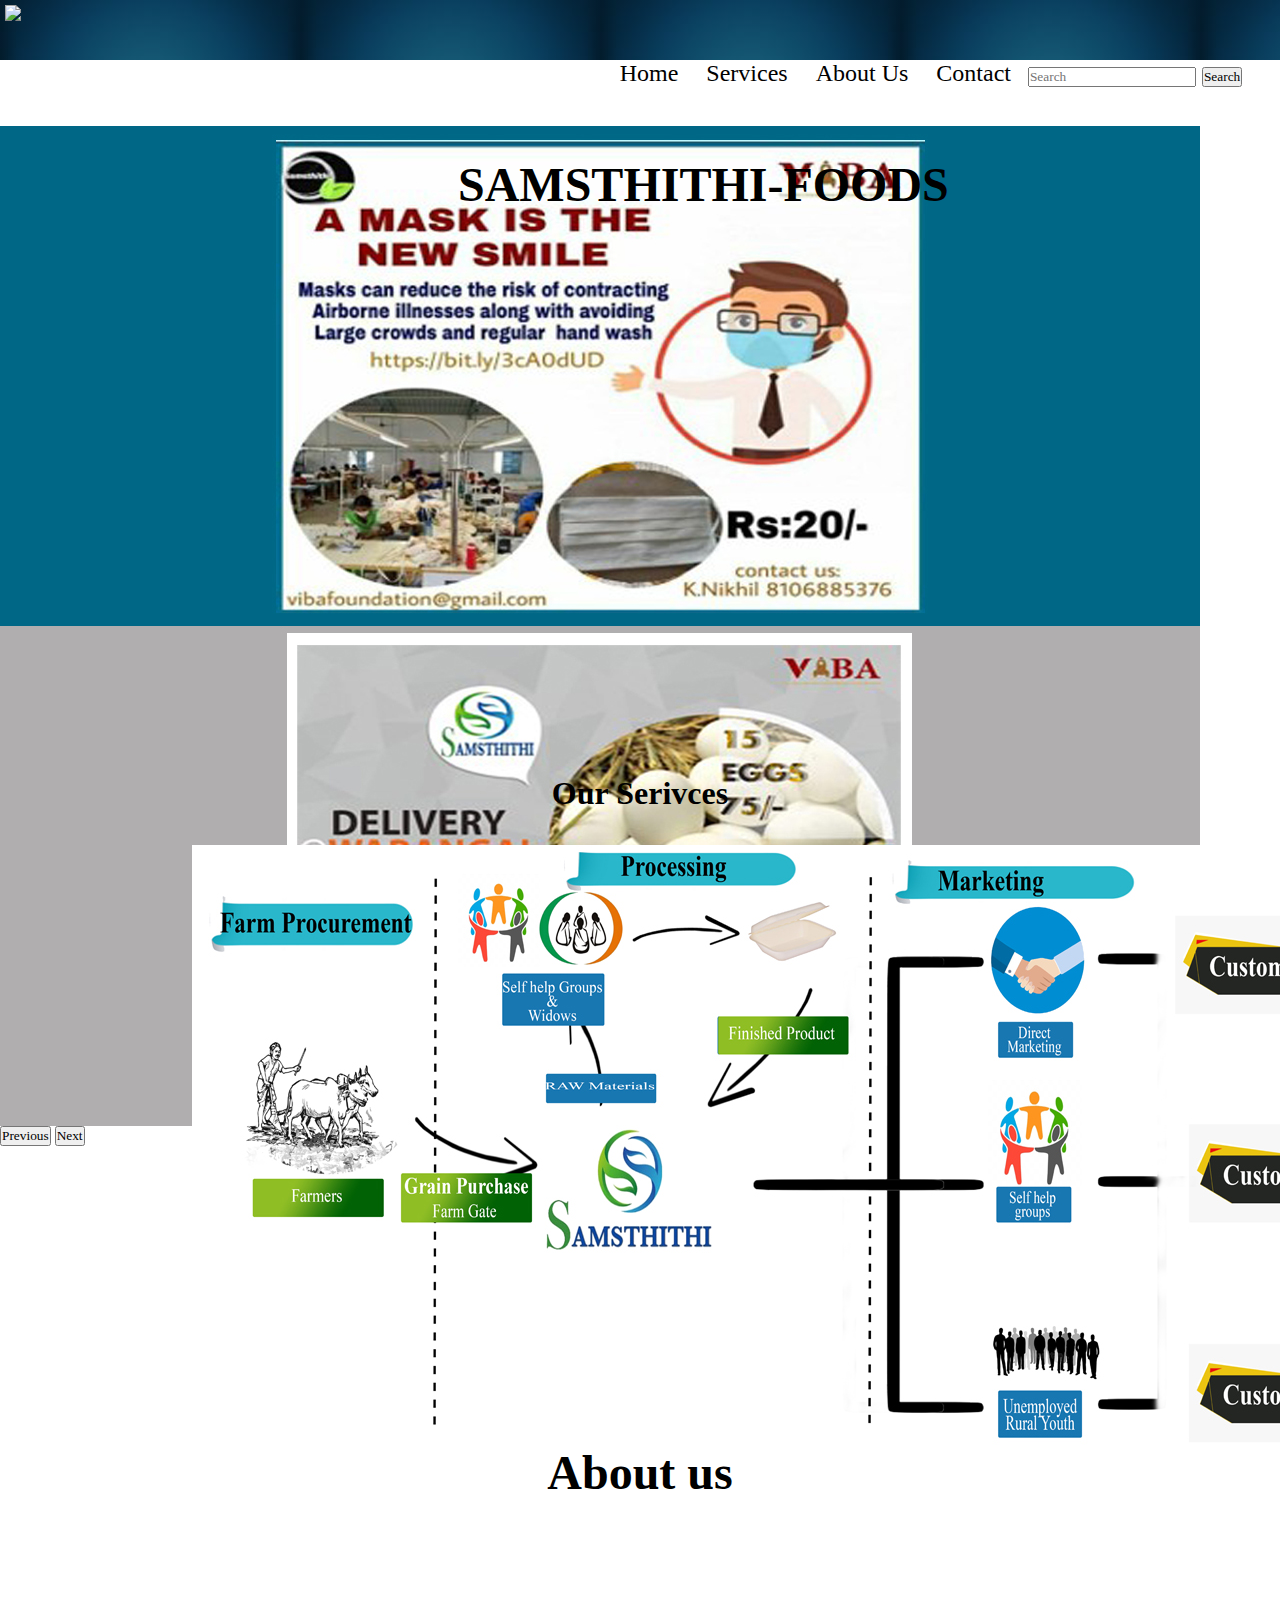
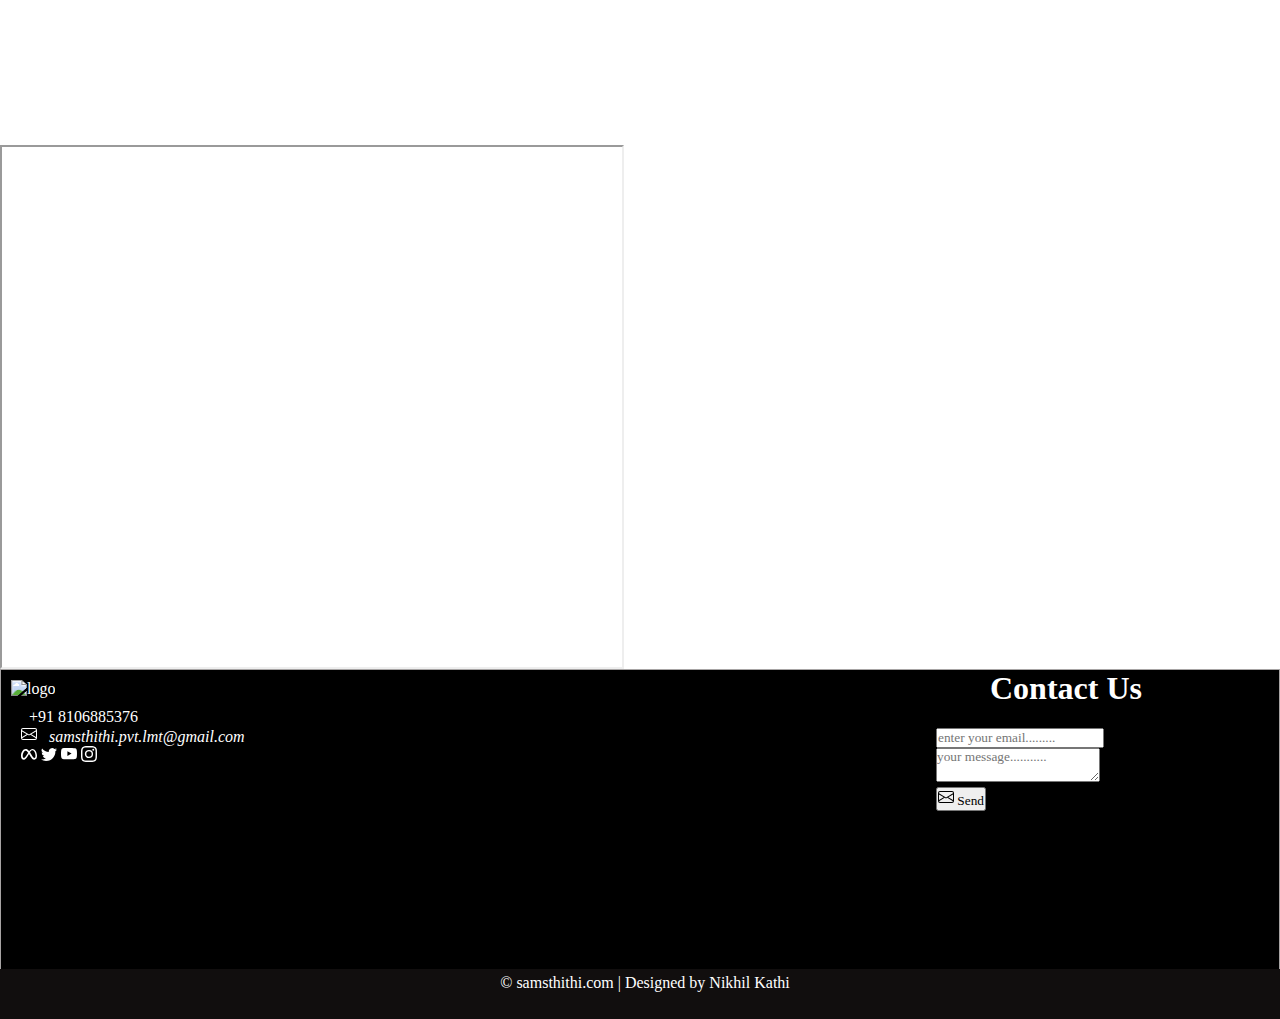
==== commit b40f0cfc: "okie" ====
--- a/intex.html
+++ b/intex.html
@@ -2,6 +2,7 @@
     <head>
         <title> Samsthithi</title>
         <link rel="stylesheet" href="./style.css"> 
+        <script src="./script.js" type="text/javascript"></script>
         <script src="https://cdn.jsdelivr.net/npm/jquery@3.5.1/dist/jquery.slim.min.js" integrity="sha384-DfXdz2htPH0lsSSs5nCTpuj/zy4C+OGpamoFVy38MVBnE+IbbVYUew+OrCXaRkfj" crossorigin="anonymous"></script>
 <script src="https://cdn.jsdelivr.net/npm/bootstrap@4.6.1/dist/js/bootstrap.bundle.min.js" integrity="sha384-fQybjgWLrvvRgtW6bFlB7jaZrFsaBXjsOMm/tB9LTS58ONXgqbR9W8oWht/amnpF" crossorigin="anonymous"></script>
         <link rel="stylesheet" href="https://cdn.jsdelivr.net/npm/bootstrap@4.6.1/dist/css/bootstrap.min.css" integrity="sha384-zCbKRCUGaJDkqS1kPbPd7TveP5iyJE0EjAuZQTgFLD2ylzuqKfdKlfG/eSrtxUkn" crossorigin="anonymous">
@@ -13,18 +14,20 @@
 
                    
         <header style="height: 50px;padding: 5;">
-            <img id="home" src="https://encrypted-tbn0.gstatic.com/images?q=tbn:ANd9GcSClb7zVeBE44CBdC0AmbSOzpnJiOnuClPv6g&usqp=CAU" alt="logo">
+            <img onclick="logo()" id="homelogo" src="https://encrypted-tbn0.gstatic.com/images?q=tbn:ANd9GcSClb7zVeBE44CBdC0AmbSOzpnJiOnuClPv6g&usqp=CAU">
         </header>
         <header style="font-size: x-large;">
             
             <div class="main">
-                
                 <ul>
                     <li class="active"><a href="#home">Home</a></li>
                     <li><a href="#service">Services</a></li>
                     <li><a href="#about">About Us</a></li>
                     <li><a href="#contact">Contact</a></li>
+                    <li><input class="form-control" type="search" placeholder="Search" aria-label="Search"></li>
+                        <button class="btn btn-outline-success " type="submit">Search</button>
                 </ul>
+               
             </div>
         </header>
     </div>
--- a/style.css
+++ b/style.css
@@ -62,7 +62,7 @@
 text-shadow: 0.5;
 }
 .main{
-    max-width: 800px;
+    max-width: 1500px;
 }
 ul li{
     display: inline-block;
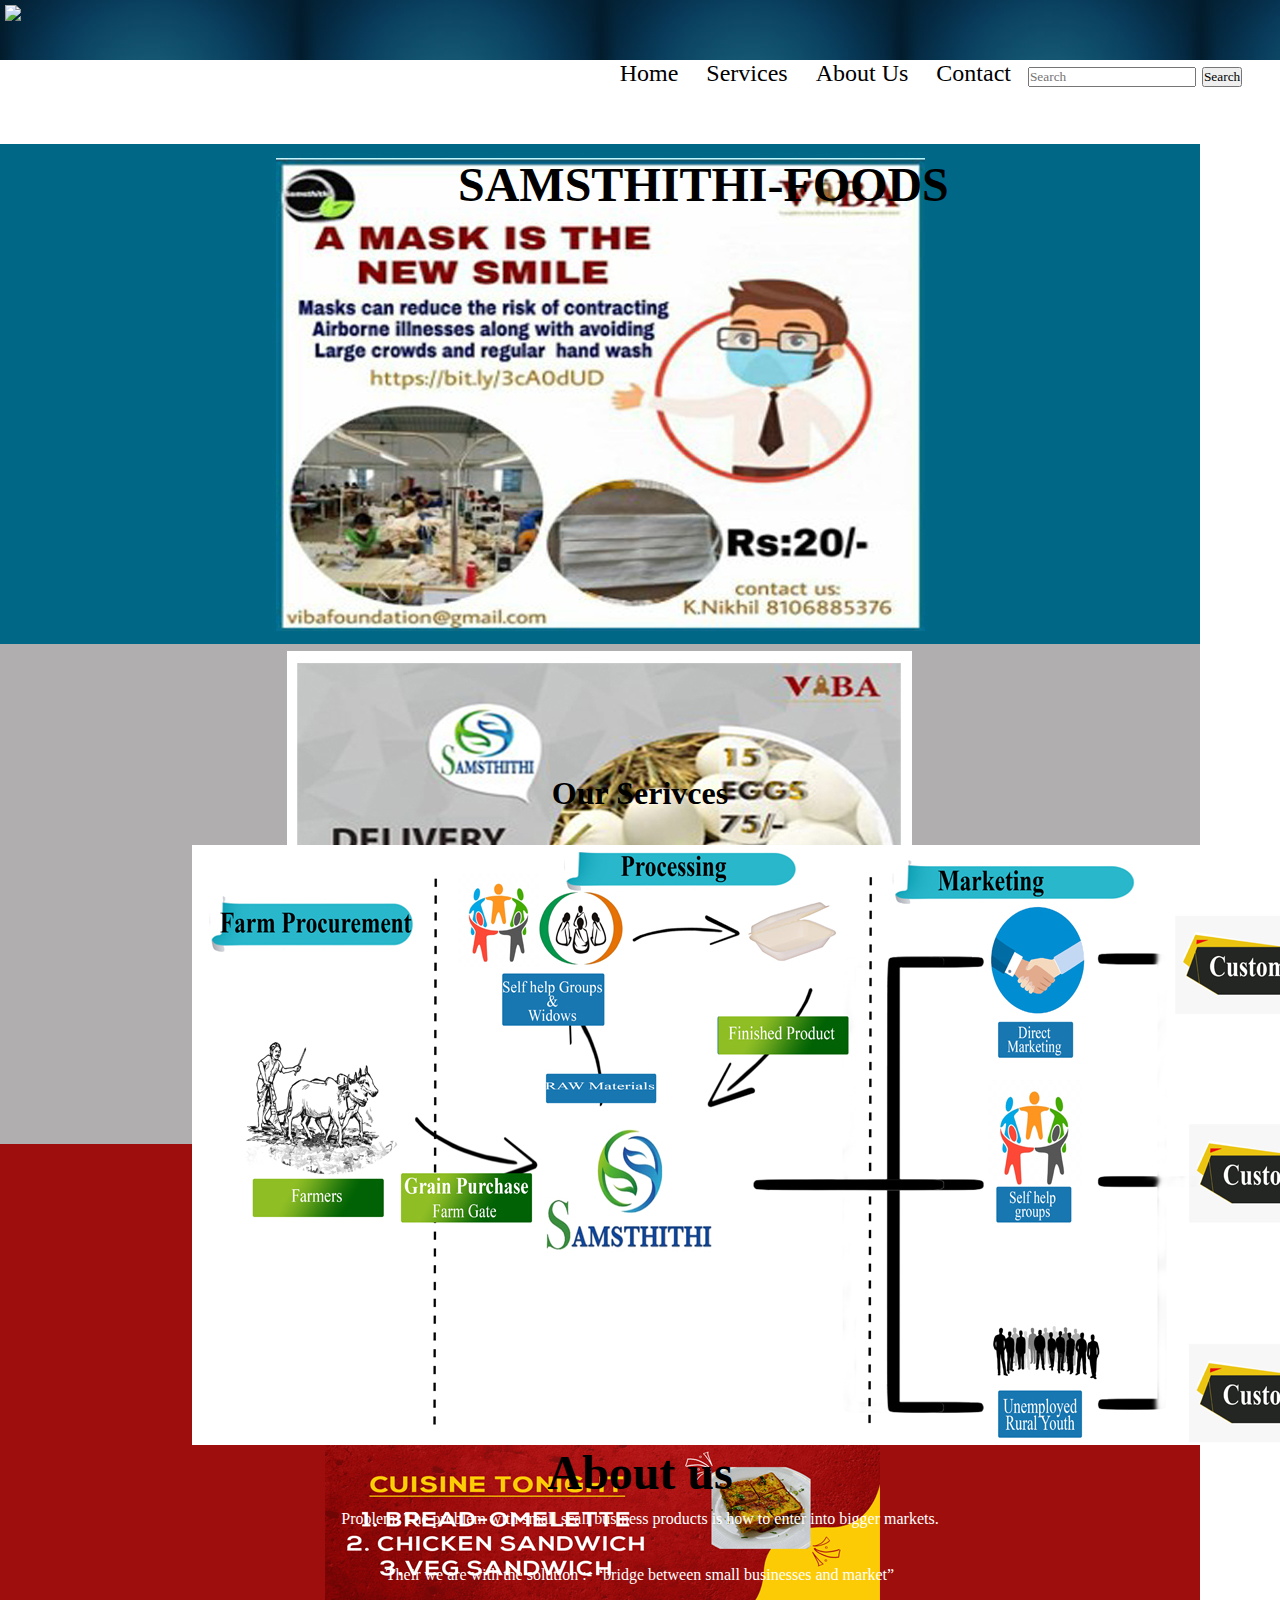
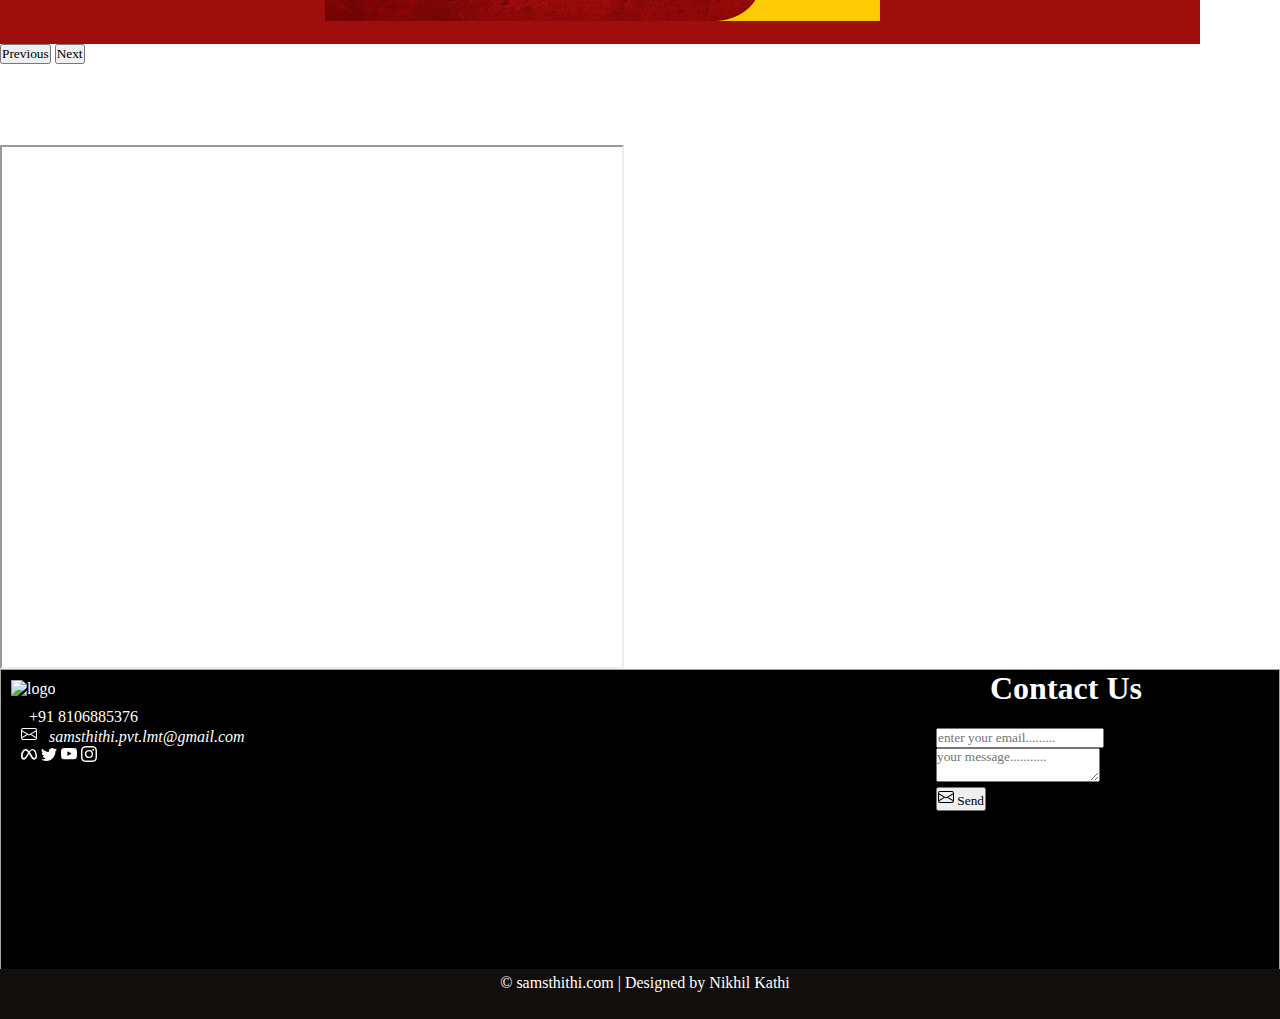
==== commit b9983de9: "okie" ====
--- a/intex.html
+++ b/intex.html
@@ -44,6 +44,7 @@
                         <ol class="carousel-indicators">
                           <li data-target="#carouselExampleIndicators" data-slide-to="0" class="active"></li>
                           <li data-target="#carouselExampleIndicators" data-slide-to="1"></li>
+                          <li data-target="#carouselExampleIndicators" data-slide-to="2"></li>
                         </ol>
                         <div class="row">
                             <div class="col-sm-12 col-md-12 mt-5">
@@ -54,6 +55,9 @@
                                     <div class="carousel-item ">
                                       <img src="./images/scrol_2.jpg" class="h-40 w-80" alt="...">
                                     </div>
+                                    <div class="carousel-item ">
+                                        <img src="./images/scrol_3.jpg" class="h-40 w-80" alt="...">
+                                      </div>
                                     
                                   </div>
                                   <button class="carousel-control-prev" type="button" data-target="#carouselExampleIndicators" data-slide="prev">
